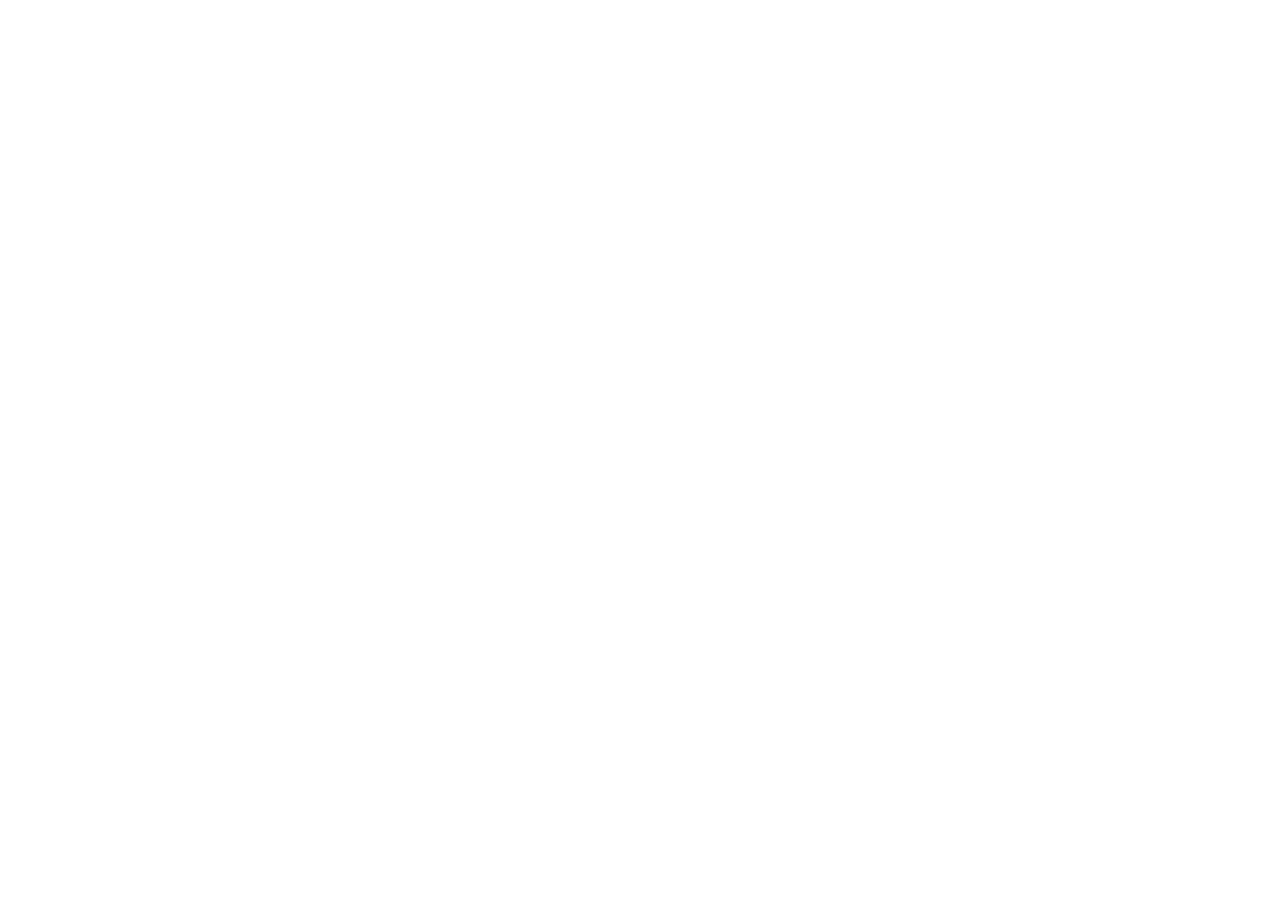
==== frontend/index.html @ 5d9508d5 "comitmessage" ====
<!DOCTYPE html>
<html>
<head>
    <title>Simple Map</title>
    <link rel="stylesheet" href="https://unpkg.com/leaflet@1.7.1/dist/leaflet.css" />
</head>
<body>
    <div id="map" style="width: 100%; height: 600px;"></div>
    <script src="https://unpkg.com/leaflet@1.7.1/dist/leaflet.js"></script>
    <script>
        var map = L.map('map').setView([51.505, -0.09], 13); // Set this to your data's approximate location
        L.tileLayer('http://localhost:3000/tiles/my_layer/{z}/{x}/{y}.pbf', {
            maxZoom: 19,
            attribution: 'Map data &copy; <a href="https://www.openstreetmap.org/">OpenStreetMap</a> contributors',
        }).addTo(map);
    </script>
</body>
</html>
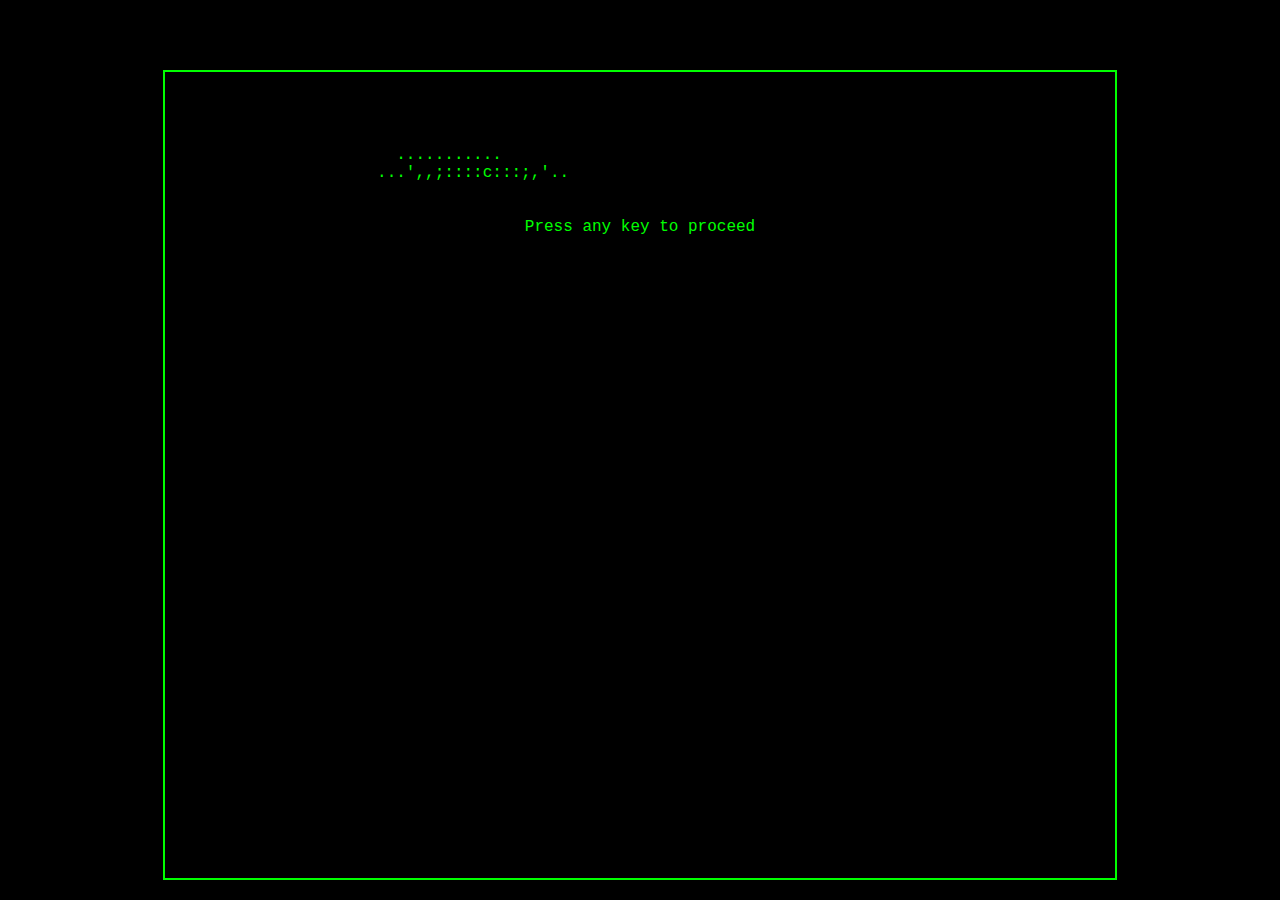
==== commit 8c0f8685: "updates" ====
--- a/frontend/index.html
+++ b/frontend/index.html
@@ -1,18 +1,16 @@
 <!DOCTYPE html>
-<html>
+<html lang="en">
 <head>
-    <title>Simple Map</title>
-    <link rel="stylesheet" href="https://unpkg.com/leaflet@1.7.1/dist/leaflet.css" />
+    <meta charset="UTF-8">
+    <meta name="viewport" content="width=device-width, initial-scale=1.0">
+    <title>Nexus Explorer</title>
+    <link rel="stylesheet" href="style.css">
 </head>
 <body>
-    <div id="map" style="width: 100%; height: 600px;"></div>
-    <script src="https://unpkg.com/leaflet@1.7.1/dist/leaflet.js"></script>
-    <script>
-        var map = L.map('map').setView([51.505, -0.09], 13); // Set this to your data's approximate location
-        L.tileLayer('http://localhost:3000/tiles/my_layer/{z}/{x}/{y}.pbf', {
-            maxZoom: 19,
-            attribution: 'Map data &copy; <a href="https://www.openstreetmap.org/">OpenStreetMap</a> contributors',
-        }).addTo(map);
-    </script>
+    <div id="terminal">
+        <div id="output"></div>
+        <div id="blinker">Press any key to proceed</div>
+    </div>
+    <script src="script.js"></script>
 </body>
 </html>
--- a/frontend/style.css
+++ b/frontend/style.css
@@ -0,0 +1,39 @@
+body, html {
+    height: 100%;
+    margin: 0;
+    background-color: black;
+    color: lime;
+    font-family: 'Courier New', Courier, monospace;
+    display: flex;
+    justify-content: center;
+    align-items: center;
+}
+
+#terminal {
+    width: 95%; /* Increased width for a wider display */
+    height: auto; /* Adjust height dynamically based on content */
+    min-height: 90%; /* Ensure terminal is still prominently displayed */
+    border: 2px solid lime;
+    padding: 20px;
+    margin-top: 50px; /* Move content closer to the top */
+    box-sizing: border-box;
+    overflow: auto;
+    white-space: pre; /* Maintain spacing in ASCII art */
+    text-align: left; /* Align text to the left */
+}
+
+#blinker, #nexus {
+    display: block; /* Ensure these elements are treated as block for centering */
+    text-align: center; /* Center text */
+    width: 100%; /* Full width to align text correctly */
+}
+
+#blinker {
+    animation: blinker 1s linear infinite;
+}
+
+@keyframes blinker {
+    50% {
+        opacity: 0;
+    }
+}
